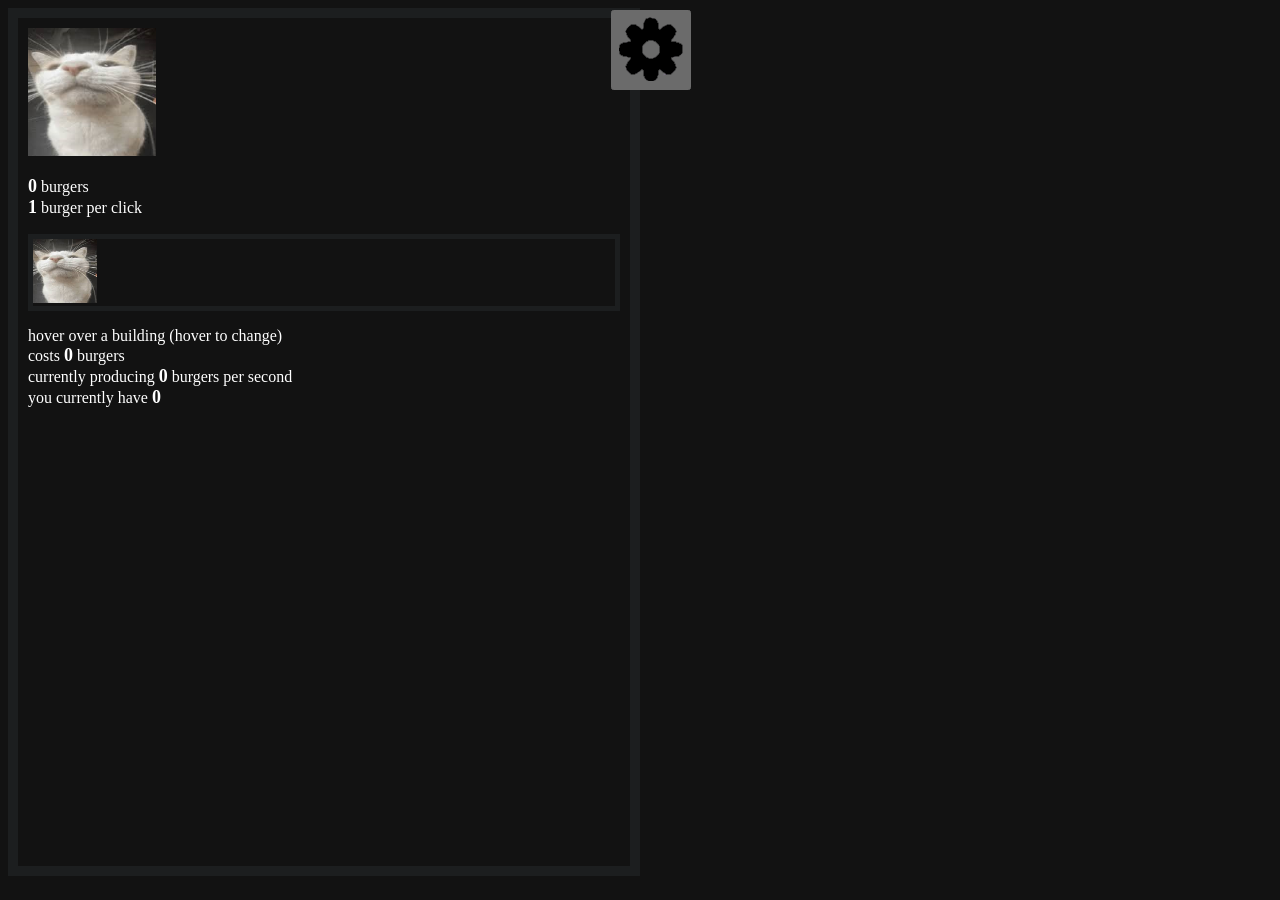
==== docs/index.html @ e3845e01 "fixed horrendous grammar errors concerning the letter s" ====
<!doctype html>
<html>
  <head>
    <meta charset="utf-8" />
    <meta
      name="viewport"
      content="width=device-width, initial-scale=1.0, maximum-scale=1.0, user-scalable=0"
    />
    <meta content="Loft Clicker 2" property="og:title" />
    <meta
      content="my favorite part was when he said Its loftin time. and lofted all over the place"
      property="og:description"
    />
    <meta
      content="https://github.com/acompleteidiot/loft-clicker-2/blob/main/src/"
      property="og:url"
    />
    <meta content="#ed620c" data-react-helmet="true" name="theme-color" />
    <meta
      name="keywords"
      content="loft, clicker, 2, loft tower 2, loft tower, softrooms, bingus"
    />
    <meta name="color-scheme" content="dark only" />
    <title>Loft Clicker 2</title>
    <link rel="icon" type="image/x-icon" href="img/loftIcon.png?raw=true" />
    <link rel="stylesheet" href="style.css" />
    <!--
  <link href="style.css" rel="stylesheet" type="text/css" /> 
  --></head>
  <!-- cringelord -->
</html>
<body padding="0" margin="0">
  <div id="containerContainer">
    <div
      id="loftContainer"
      style="position: relative; width: 50%; margin: auto"
      class="container"
    >
      <div>
        <button class="imgButton" id="loftButton" onclick="loftClick()">
          <img src="img/loftButton.png?raw=true" />
        </button>
      </div>
      <p>
        <span id="burger" class="importantText">0</span> burger<span id="burgerCountPlural">s</span> <br />
        <span id="burgerpClick" class="importantText">0</span> burger<span id="burgerPerClickPlural">s</span> per click
        <span id="burgerPerSecond" style="display: none"
          ><br /><span id="burgerPerSecNum" class="importantText">0</span> burger<span id="burgerPerSecPlural">s</span> per second</span
        >
      </p>
      <div id="loftBuildings" class="scrollingBox">
        <button
          id="loftPet"
          onclick="buyBuilding(1, 1)"
          class="imgButton scroll-item"
          onmouseenter="hoverBuilding(1, 1)"
        >
          <img src="img/loftPet.png?raw=true" />
        </button>
      </div>
      <div id="loftBuildingDescription">
        <p>
          <span>hover over a building</span> (hover to change) <br />
          costs <b><span class="importantText">0</span></b> burgers <br />
          currently producing <b><span class="importantText">0</span></b> burger<span id="burgerHoverPlural">s</span> per second <br />
          you currently have <b><span class="importantText">0</span></b>
        </p>
      </div>
    </div>
    <div
      id="woftContainer"
      style="position: relative; width: 50%; opacity: 0"
      class="container"
    >
      <button class="imgButton" id="woftButton" onclick="woftClick()">
        <img src="img/woftButton.png?raw=true" />
      </button>
      <p>
        <span id="hotdog">0</span> hotdog <br />
        <span id="hotdogpClick">0</span> base hotdog per click
        <span id="woftPowerTracker" style="display: none"
          ><br /><span id="woftPower">0</span>x woft power</span
        >
        <span id="hotdogpClickActual" style="display: none"
          ><br /><span id="hotdogpClickActualNum">0</span> actual hotdog per
          click</span
        >
        <span id="woftPetsTracker" style="display: none"
          ><br /><span id="woftPets">0</span> woft pet<span id="woftPetsPlural"
            >s</span
          ></span
        >
        <span id="woftPetsCostTracker" style="display: none"
          ><br />
          next woft pet costs <span id="woftPetCost">0</span> hotdogs</span
        >
      </p>
      <div id="woftBuildings">
        <button
          id="woftPet"
          style="visibility: hidden"
          onclick="buyBuilding(2)"
        >
          Buy Woft Pet
        </button>
      </div>
    </div>
  </div>
  <button id="settingsButton" onclick="settings()">
    <img src="img/cogIcon.png?raw=true" />
  </button>
  <div
    class="fullscreen-box"
    ,
    z-index="999"
    id="settingsBg"
    style="display: none"
  >
    <!-- background for settings -->
  </div>
  <div
    id="settingsContainer"
    class="container"
    style="display: none"
    position="center"
    z-index="1000"
  >
    <div id="settingsContent">
      <h style="font-size: 30px">Settings</h>
      <br />
      <p>
        Autosave Interval (currently
        <span id="currentAutosaveInterval">30</span>s)
      </p>
      <textarea id="autosaveIntervalInput" class="settingsTextArea"></textarea>
      <p>
        Game Tick Interval (game runs smoother NOT faster) (currently
        <span id="currentUpdateInterval">0.5</span>s)
      </p>
      <textarea id="updateIntervalInput" class="settingsTextArea"></textarea>
      <div position="fixed; left: 0; bottom: 0">
        <button id="applySettings" onclick="applySettings()">Apply</button>
        <button onclick="settings()">Exit</button>
      </div>
      <p></p>
      <button id="resetButton" onclick="resetButton()">Reset Game</button>
      <button id="loadButton" onclick="loadFromString()">Load Game</button>
      <button id="exportButton" onclick="exportToString()">Export Game</button>
      <button id="saveButton" onclick="save()">Save Game</button>
      <p></p>
      <p>playing v0.0.9</p>
    </div>
  </div>

  <!-- scripts -->
  <script src="https://ajax.googleapis.com/ajax/libs/jquery/3.6.0/jquery.min.js"></script>
  <script src="scripts/woft.js"></script>
  <script src="scripts/break_eternity.js"></script>
  <script src="scripts/script.js"></script>
  <script src="scripts/loft.js"></script>
</body>
---- docs/style.css ----
.imgButton {
  border-radius: 0;
  border: none !important;
  background: transparent;
  padding: 0;
  outline: none;
  cursor: pointer;
  border-width: 0;
}

.imgButton img {
  border: none !important;
  outline: none !important;
  touch-action: manipulation;
}

.imgButton:hover img {
  filter: brightness(0.8);
  transition: filter 0.2s ease-in-out;
}

.button {
  background-color: #464a4d;
  border: none;
  color: white;
  padding: 5px 10px;
  text-align: center;
  text-decoration: none;
  display: inline-block;
  font-size: 20px;
  margin: 4px 2px;
  cursor: pointer;
  border-radius: 0;
  touch-action: manipulation;
}

/*
Source - https://stackoverflow.com/q/31217268
Posted by carloss medranoo, modified by community. See post 'Timeline' for change history
Retrieved 2026-09-04, License - CC BY-SA 3.0
*/

#settingsContainer {
    position: absolute;
    top: 50%;
    left: 50%;
    margin-top: -15%;
    margin-left: -22%;
    width: 40vw;
    height: 60vh;
    background-color: #1b1b1a;
}

.scrollingBox {
  overflow-x: auto;
  border:5px solid #1c1e1f;
  padding-bottom:0px;
}

.scroll-item {
  display: block;
}

.importantText {
  font-weight: bold;
  font-size: 18px;
}

.settingsTextArea {
  resize: none;
  width: 60px;
  height: 16px;
}

#settingsButton {
  position: absolute;
  top: 10px;
  width: 80px;
  height: 80px;
  left: 47.7%;
}

#containerContainer {
  padding: 0;
  display: flex;
  height: 92vh;
}

.container {
  align-content: start;
  width: 100%;
  height: 100%;
  border: 10px solid #1c1e1f;
  padding: 10px;
}

/* 2. Style the full-screen transparent box */
.fullscreen-box {
  position: fixed;      
  top: 0;
  left: 0;
  width: 100vw;      
  height: 100vh;         
  background-color: rgba(0, 0, 0, 0.7); 
  color: white;
  display: flex;
  justify-content: center;
  align-items: center;
  font-family: sans-serif;
}
---- docs/style.css ----
.imgButton {
  border-radius: 0;
  border: none !important;
  background: transparent;
  padding: 0;
  outline: none;
  cursor: pointer;
  border-width: 0;
}

.imgButton img {
  border: none !important;
  outline: none !important;
  touch-action: manipulation;
}

.imgButton:hover img {
  filter: brightness(0.8);
  transition: filter 0.2s ease-in-out;
}

.button {
  background-color: #464a4d;
  border: none;
  color: white;
  padding: 5px 10px;
  text-align: center;
  text-decoration: none;
  display: inline-block;
  font-size: 20px;
  margin: 4px 2px;
  cursor: pointer;
  border-radius: 0;
  touch-action: manipulation;
}

/*
Source - https://stackoverflow.com/q/31217268
Posted by carloss medranoo, modified by community. See post 'Timeline' for change history
Retrieved 2026-09-04, License - CC BY-SA 3.0
*/

#settingsContainer {
    position: absolute;
    top: 50%;
    left: 50%;
    margin-top: -15%;
    margin-left: -22%;
    width: 40vw;
    height: 60vh;
    background-color: #1b1b1a;
}

.scrollingBox {
  overflow-x: auto;
  border:5px solid #1c1e1f;
  padding-bottom:0px;
}

.scroll-item {
  display: block;
}

.importantText {
  font-weight: bold;
  font-size: 18px;
}

.settingsTextArea {
  resize: none;
  width: 60px;
  height: 16px;
}

#settingsButton {
  position: absolute;
  top: 10px;
  width: 80px;
  height: 80px;
  left: 47.7%;
}

#containerContainer {
  padding: 0;
  display: flex;
  height: 92vh;
}

.container {
  align-content: start;
  width: 100%;
  height: 100%;
  border: 10px solid #1c1e1f;
  padding: 10px;
}

/* 2. Style the full-screen transparent box */
.fullscreen-box {
  position: fixed;      
  top: 0;
  left: 0;
  width: 100vw;      
  height: 100vh;         
  background-color: rgba(0, 0, 0, 0.7); 
  color: white;
  display: flex;
  justify-content: center;
  align-items: center;
  font-family: sans-serif;
}
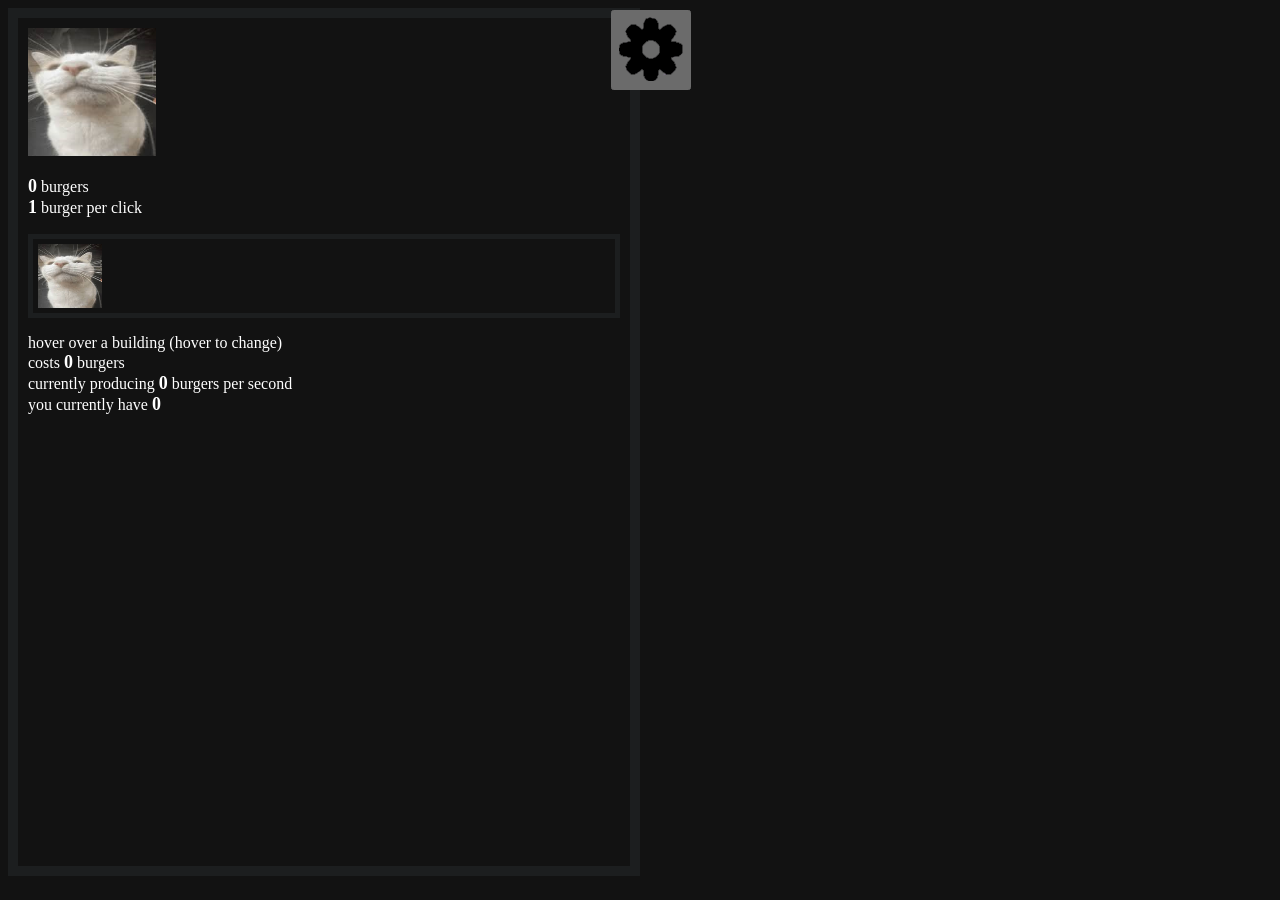
==== commit db0bdcc2: "fixed the buildings scroll thing added loft chef gonna have to do some more balancing on it tho i th" ====
--- a/docs/index.html
+++ b/docs/index.html
@@ -56,6 +56,15 @@
           onmouseenter="hoverBuilding(1, 1)"
         >
           <img src="img/loftPet.png?raw=true" />
+        </button>
+        <button
+          id="loftChef"
+          onclick="buyBuilding(1, 3)"
+          class="imgButton scroll-item"
+          onmouseenter="hoverBuilding(1, 3)"
+          style="display:none"
+        >
+          <img src="img/loftCookIcon.png?raw=true" />
         </button>
       </div>
       <div id="loftBuildingDescription">
@@ -132,16 +141,26 @@
         Autosave Interval (currently
         <span id="currentAutosaveInterval">30</span>s)
       </p>
-      <textarea id="autosaveIntervalInput" class="settingsTextArea"></textarea>
+      <input type="number" id="autosaveIntervalInput" value="30" min="1" max="180">
       <p>
         Game Tick Interval (game runs smoother NOT faster) (currently
         <span id="currentUpdateInterval">0.5</span>s)
       </p>
-      <textarea id="updateIntervalInput" class="settingsTextArea"></textarea>
+      <input type="number" id="updateIntervalInput" value="0.5" min="0.01" max="5" step="0.1">
+      <p></p>
       <div position="fixed; left: 0; bottom: 0">
         <button id="applySettings" onclick="applySettings()">Apply</button>
         <button onclick="settings()">Exit</button>
       </div>
+      <p></p>
+      <p>Tab Theme</p>
+      <select name="Tab Theme" id="settingsTabThemeSelect">
+        <option value="loft">Loft</option>
+        <option value="woft" style="display:none;">Woft</option>
+        <option value="announcer" style="display:none;">Announcersoft</option>
+        <option value="soft" style="display:none;">Soft</option>
+        <option value="bird" style="display:none;">Daily Bird</option>
+      </select>
       <p></p>
       <button id="resetButton" onclick="resetButton()">Reset Game</button>
       <button id="loadButton" onclick="loadFromString()">Load Game</button>
--- a/docs/style.css
+++ b/docs/style.css
@@ -54,7 +54,10 @@
 .scrollingBox {
   overflow-x: auto;
   border:5px solid #1c1e1f;
-  padding-bottom:0px;
+  padding:5px;
+  padding-bottom:2px;
+  display: flex;
+  gap:5px;
 }
 
 .scroll-item {
--- a/docs/style.css
+++ b/docs/style.css
@@ -54,7 +54,10 @@
 .scrollingBox {
   overflow-x: auto;
   border:5px solid #1c1e1f;
-  padding-bottom:0px;
+  padding:5px;
+  padding-bottom:2px;
+  display: flex;
+  gap:5px;
 }
 
 .scroll-item {
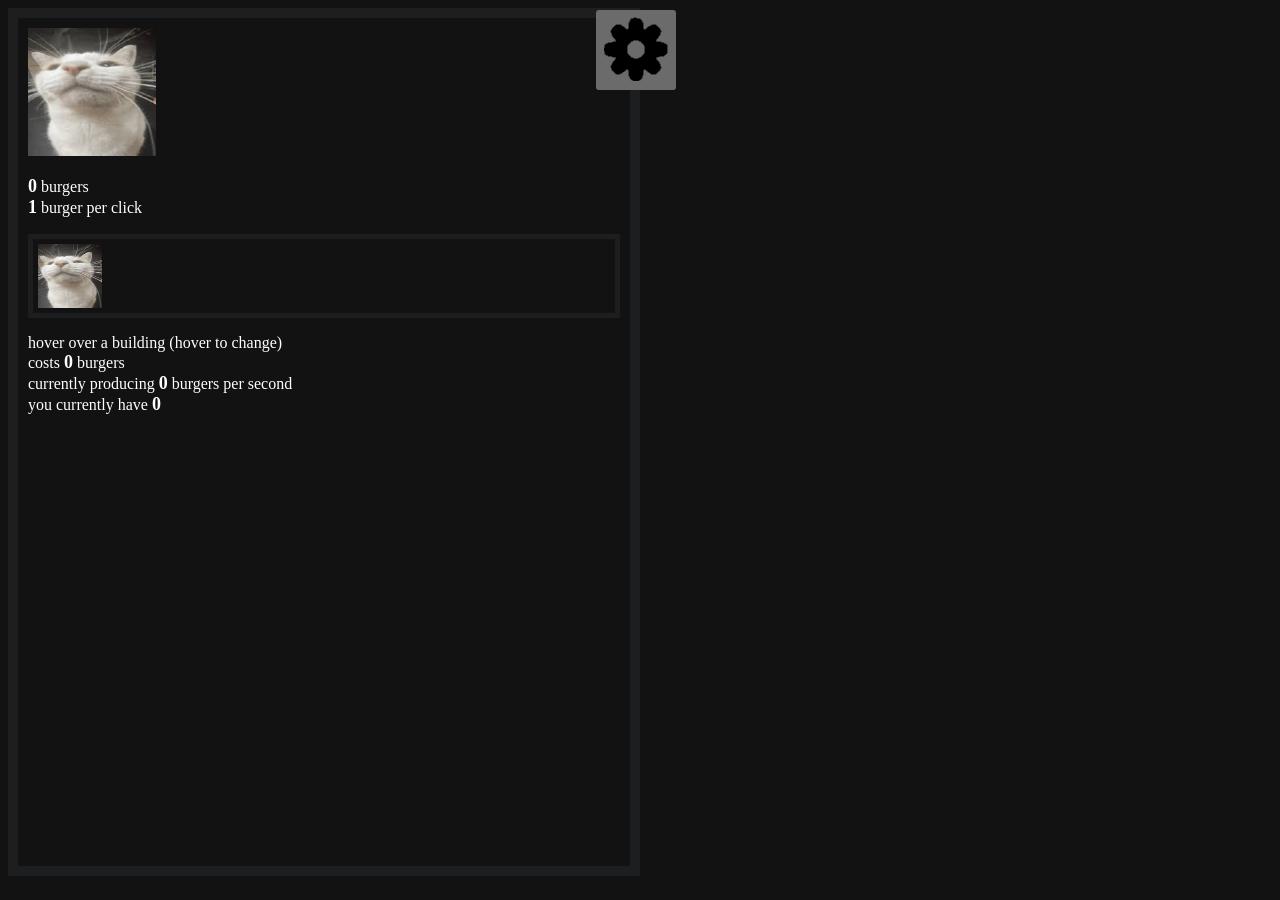
==== commit 5dd280ad: "offline progress also some styling changes" ====
--- a/docs/index.html
+++ b/docs/index.html
@@ -42,10 +42,19 @@
         </button>
       </div>
       <p>
-        <span id="burger" class="importantText">0</span> burger<span id="burgerCountPlural">s</span> <br />
-        <span id="burgerpClick" class="importantText">0</span> burger<span id="burgerPerClickPlural">s</span> per click
+        <span id="burger" class="importantText">0</span> burger<span
+          id="burgerCountPlural"
+          >s</span
+        >
+        <br />
+        <span id="burgerpClick" class="importantText">0</span> burger<span
+          id="burgerPerClickPlural"
+          >s</span
+        >
+        per click
         <span id="burgerPerSecond" style="display: none"
-          ><br /><span id="burgerPerSecNum" class="importantText">0</span> burger<span id="burgerPerSecPlural">s</span> per second</span
+          ><br /><span id="burgerPerSecNum" class="importantText">0</span>
+          burger<span id="burgerPerSecPlural">s</span> per second</span
         >
       </p>
       <div id="loftBuildings" class="scrollingBox">
@@ -62,7 +71,7 @@
           onclick="buyBuilding(1, 3)"
           class="imgButton scroll-item"
           onmouseenter="hoverBuilding(1, 3)"
-          style="display:none"
+          style="display: none"
         >
           <img src="img/loftCookIcon.png?raw=true" />
         </button>
@@ -71,7 +80,12 @@
         <p>
           <span>hover over a building</span> (hover to change) <br />
           costs <b><span class="importantText">0</span></b> burgers <br />
-          currently producing <b><span class="importantText">0</span></b> burger<span id="burgerHoverPlural">s</span> per second <br />
+          currently producing
+          <b><span class="importantText">0</span></b> burger<span
+            id="burgerHoverPlural"
+            >s</span
+          >
+          per second <br />
           you currently have <b><span class="importantText">0</span></b>
         </p>
       </div>
@@ -137,30 +151,52 @@
     <div id="settingsContent">
       <h style="font-size: 30px">Settings</h>
       <br />
-      <p>
-        Autosave Interval (currently
-        <span id="currentAutosaveInterval">30</span>s)
-      </p>
-      <input type="number" id="autosaveIntervalInput" value="30" min="1" max="180">
-      <p>
-        Game Tick Interval (game runs smoother NOT faster) (currently
-        <span id="currentUpdateInterval">0.5</span>s)
-      </p>
-      <input type="number" id="updateIntervalInput" value="0.5" min="0.01" max="5" step="0.1">
+      <p></p>
+      <label>
+        Autosave Interval <br />
+        <input
+          type="number"
+          id="autosaveIntervalInput"
+          value="30"
+          min="1"
+          max="180"
+        />
+      </label>
+      <p></p>
+      <label>
+        Game Tick Interval <br />
+        <input
+          type="number"
+          id="updateIntervalInput"
+          value="0.5"
+          min="0.01"
+          max="5"
+          step="0.1"
+        />
+        <br />
+        (game runs smoother NOT faster)
+      </label>
       <p></p>
       <div position="fixed; left: 0; bottom: 0">
         <button id="applySettings" onclick="applySettings()">Apply</button>
         <button onclick="settings()">Exit</button>
       </div>
       <p></p>
-      <p>Tab Theme</p>
-      <select name="Tab Theme" id="settingsTabThemeSelect">
-        <option value="loft">Loft</option>
-        <option value="woft" style="display:none;">Woft</option>
-        <option value="announcer" style="display:none;">Announcersoft</option>
-        <option value="soft" style="display:none;">Soft</option>
-        <option value="bird" style="display:none;">Daily Bird</option>
-      </select>
+      <label>
+        Offline Progress <br />
+        <input type="checkbox" id="offlineProgressCheckbox" />
+      </label>
+      <p></p>
+      <label
+        >Tab Theme <br>
+        <select name="Tab Theme" id="settingsTabThemeSelect">
+          <option value="loft">Loft</option>
+          <option value="woft" style="display: none">Woft</option>
+          <option value="announcer" style="display: none">Announcersoft</option>
+          <option value="soft" style="display: none">Soft</option>
+          <option value="bird" style="display: none">Daily Bird</option>
+        </select>
+      </label>
       <p></p>
       <button id="resetButton" onclick="resetButton()">Reset Game</button>
       <button id="loadButton" onclick="loadFromString()">Load Game</button>
--- a/docs/style.css
+++ b/docs/style.css
@@ -41,15 +41,15 @@
 */
 
 #settingsContainer {
-    position: absolute;
-    top: 50%;
-    left: 50%;
-    margin-top: -15%;
-    margin-left: -22%;
+    position: fixed; 
+    inset: 0;        
+    margin: auto;    
+    
     width: 40vw;
     height: 60vh;
     background-color: #1b1b1a;
 }
+
 
 .scrollingBox {
   overflow-x: auto;
@@ -80,7 +80,7 @@
   top: 10px;
   width: 80px;
   height: 80px;
-  left: 47.7%;
+  left: calc(50% - 44px);
 }
 
 #containerContainer {
--- a/docs/style.css
+++ b/docs/style.css
@@ -41,15 +41,15 @@
 */
 
 #settingsContainer {
-    position: absolute;
-    top: 50%;
-    left: 50%;
-    margin-top: -15%;
-    margin-left: -22%;
+    position: fixed; 
+    inset: 0;        
+    margin: auto;    
+    
     width: 40vw;
     height: 60vh;
     background-color: #1b1b1a;
 }
+
 
 .scrollingBox {
   overflow-x: auto;
@@ -80,7 +80,7 @@
   top: 10px;
   width: 80px;
   height: 80px;
-  left: 47.7%;
+  left: calc(50% - 44px);
 }
 
 #containerContainer {
